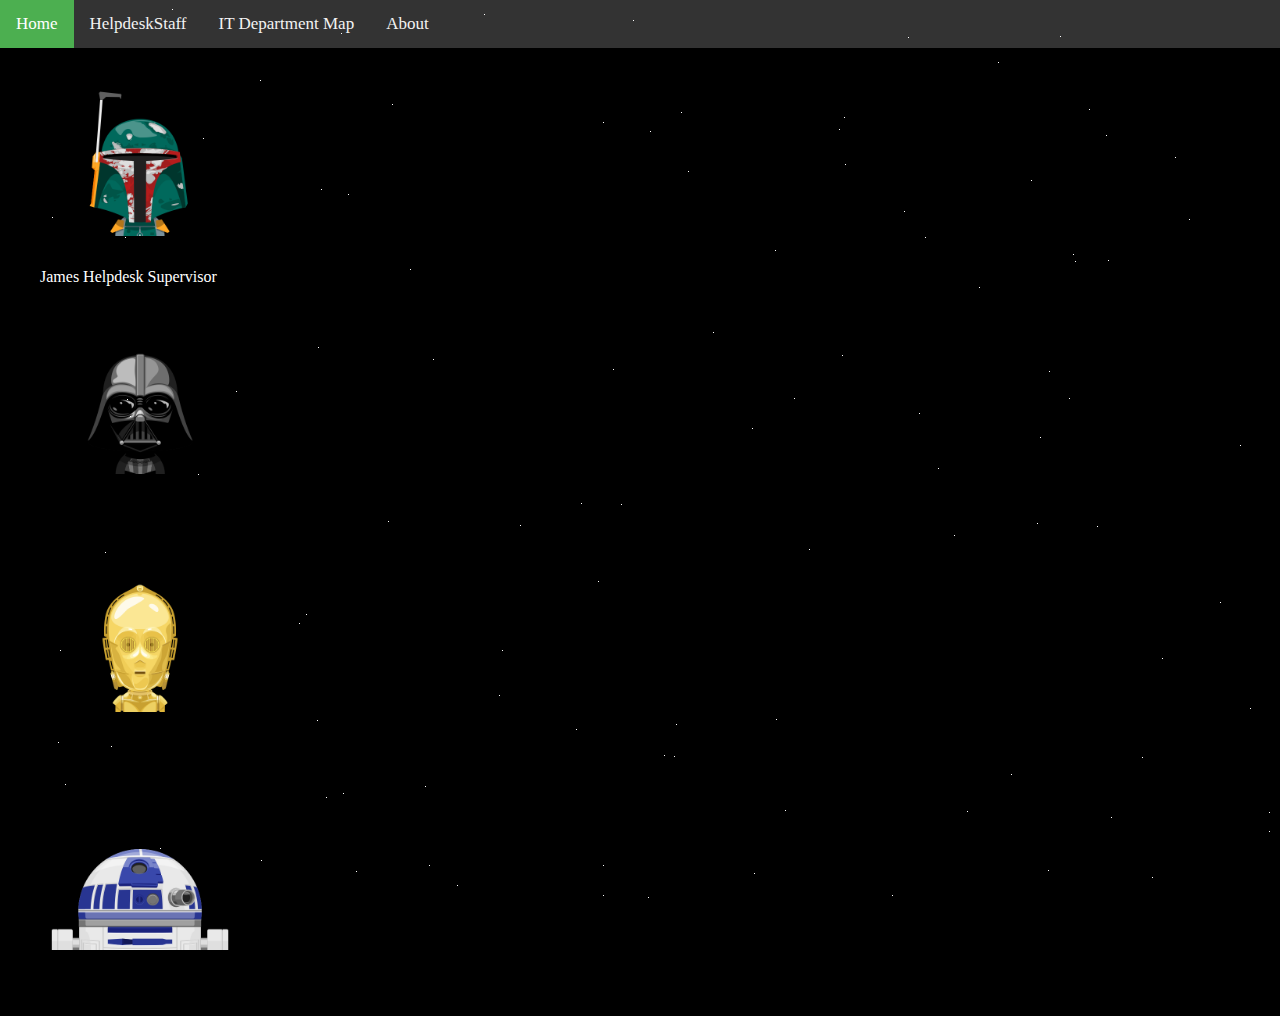
==== index.html @ 0dca1b22 "Helpdeskstaff" ====
<!DOCTYPE html>
<html lang="en" dir="ltr">
  <head>
    <meta charset="utf-8">
    <link rel="stylesheet" href="style.css">
    <link rel="icon" size="72x72" href="icon72.png"/>
    <title>Welcome to Helpdesk</title>
  </head>
  <body>
  <div class="topnav">
    <a class="active" href="#home">Home</a>
    <a href="HelpdeskStaff.html">HelpdeskStaff</a>
    <a href="#contact">IT Department Map</a>
    <a href="#about">About</a>
  </div>

<section class="intro">
  A long time ago within an application named compass,<br> far far away....
</section>
<section class="logo">
      <svg version="1.0" id="Layer_1" xmlns="http://www.w3.org/2000/svg" xmlns:xlink="http://www.w3.org/1999/xlink" x="0px" y="0px"
  width="693.615px" height="419.375px" viewBox="0 0 693.615 419.375" enable-background="new 0 0 693.615 419.375"
  xml:space="preserve">
  <g id="Layer_2">
    <g>
      <path fill="#FFE81F" d="M148.718,221.207l8.67,25.461c4.691,13.768,8.879,24.779,9.425,24.779c0.009,0,0.017-0.004,0.024-0.01
      c0.6-0.53,17.57-49.811,17.57-49.811h32.89l-39.68,115.619h-22.86c0,0-24.4-70.471-24.3-70.739l-25.47,69.851h-22.63
      l-39.18-115.15l32.73,0.021c0,0,17.929,50.821,18.168,50.821c0.001,0,0.001-0.001,0.002-0.002l17.89-50.841H148.718 M32.003,213.2
      l3.601,10.584l39.18,115.149l1.845,5.424h5.729h22.63h5.598l1.918-5.26l17.685-48.5c1.524,4.434,3.171,9.213,4.818,13.988
      c6.089,17.655,12.191,35.277,12.191,35.277l1.864,5.383h5.696h22.86h5.712l1.854-5.403l39.68-115.618l3.637-10.598h-11.204h-32.89
      h-5.706l-1.858,5.396c-2.974,8.635-6.921,20.031-10.296,29.676c-0.509-1.463-1.039-3.001-1.587-4.611l-8.669-25.46l-1.846-5.421
      h-5.727h-36.75h-5.666l-1.881,5.345l-10.453,29.706c-3.453-9.706-7.456-21.017-10.516-29.691l-1.882-5.334l-5.657-0.004
      l-32.73-0.021L32.003,213.2L32.003,213.2z"/>
    </g>
    <g>
      <path fill="#FFE81F" d="M655.258,220.758l-0.075,30.305c0,0-32.643-0.109-49.239-0.109c-5.521,0-9.266,0.013-9.444,0.045
      c-2.86,0.521-4.681,6.602-3.87,9.271c0.399,1.35,3.391,5.76,6.63,9.81c3.229,4.051,8.54,10.681,11.78,14.729
      c8.319,10.381,9.46,12.43,10.229,18.391c1.25,9.681-3.329,20.16-11.829,27.07c-8.518,6.93-8.145,6.979-71.383,6.979
      c-0.916,0-1.835,0-2.777,0c-38.46-0.01-58.8-0.329-61.761-0.989c-5.26-1.19-13.64-8.03-35.79-29.28
      c-7.967-7.636-15.309-14.322-15.686-14.324c-0.01,0-0.015,0.006-0.015,0.016l-0.261,44.579l-35.899-0.159l-0.221-114.98h45.271
      h34.79c24.13,0.871,40.46,24.91,37.21,40.24c-0.74,3.479-2.62,8.521-4.181,11.2c-3.21,5.5-11.38,12.56-18.011,15.591
      c-2.449,1.108-4.449,2.398-4.449,2.858c0,1.71,8.061,9.649,11.08,10.91c2.579,1.079,10.09,1.319,43.21,1.319
      c3.882,0,7.408,0.002,10.608,0.002c33.293,0,31.618-0.24,34.19-5.741c1.801-3.83,0.431-6.12-12.239-20.39
      c-16.051-15.971-14.37-23.621-14.48-29.271c-0.229-6.77,5.102-28.069,32.812-28.069L655.258,220.758 M440.188,273.878
      c15.37,0,18.49-0.239,21.761-1.66c11.04-4.8,11.63-18.979,1.04-25.271c-2.319-1.381-5.3-1.609-21.96-1.7l-19.279-0.101
      c0.159,0.15-0.061,27.57-0.061,27.57S426.518,273.878,440.188,273.878 M663.277,212.758h-8.021h-73.8
      c-16.032,0-25.515,6.328-30.646,11.637c-8.347,8.633-10.313,19.504-10.162,24.629c0.008,0.427,0.003,0.865-0.002,1.322
      c-0.073,8.329,1.154,17.758,16.659,33.246c3.065,3.452,8.193,9.239,10.131,12.115c-4.238,0.521-14.98,0.521-26.262,0.521h-4.792
      l-5.816-0.002c-19.904,0-36.688-0.057-40.128-0.736c-0.481-0.314-1.156-0.854-1.898-1.498c6.877-4.235,13.83-10.799,17.104-16.412
      c1.987-3.413,4.178-9.243,5.098-13.568c2.04-9.625-1.325-21.236-9.001-31.068c-8.956-11.471-21.985-18.334-35.746-18.83
      l-0.145-0.006h-0.145h-34.79h-45.271h-8.016l0.016,8.017l0.221,114.979l0.016,7.949l7.949,0.035l35.899,0.159l7.988,0.035
      l0.047-7.988l0.155-26.706c0.733,0.696,1.491,1.419,2.269,2.165c24.227,23.24,32.359,29.679,39.562,31.308
      c1.979,0.441,5.253,1.172,63.523,1.188h2.779c31.546,0,47.38,0,56.799-0.91c10.789-1.043,14.259-3.49,19.461-7.725l0.173-0.141
      c10.685-8.687,16.323-21.83,14.715-34.3c-1.048-8.11-3.194-11.479-11.922-22.368l-2.594-3.24
      c-3.04-3.799-6.713-8.387-9.175-11.475c-1.986-2.484-3.546-4.689-4.487-6.133c1.236-0.003,2.841-0.005,4.918-0.005
      c16.395,0,48.887,0.108,49.213,0.11l8.008,0.026l0.02-8.008l0.075-30.306L663.277,212.758L663.277,212.758z M429.739,265.586
      c0.013-2.021,0.025-4.287,0.038-6.557c0.01-2,0.019-4.004,0.022-5.84l11.187,0.058c6.429,0.035,16.103,0.088,17.989,0.623
      c2.407,1.461,3.75,3.72,3.604,6.06c-0.08,1.264-0.682,3.588-3.821,4.951c-1.75,0.76-4.54,0.997-18.57,0.997
      C435.738,265.878,432.305,265.749,429.739,265.586L429.739,265.586z"/>
    </g>
    <g>
      <path fill="#FFE81F" d="M312.908,220.287l40.29,115.92l-32.83,0.15l-5.45-17.41l-58.7-0.471l-5.18,17.431l-32.5-0.341
      l39.78-115.229L312.908,220.287 M286.507,237.283c-0.083,0.333-5.144,14.219-10.222,28.104c-5.12,14-10.257,28-10.328,28.109
      c0,0.001-0.001,0.001,0,0.001l0,0c0,0,0,0,0-0.001c0.136-0.04,18.316-0.08,29.968-0.08c5.453,0,9.475,0.009,9.55,0.029
      c0.001,0.004,0.001,0.005,0.001,0.005s0-0.001,0-0.003c0,0,0,0-0.001-0.002C305.271,292.916,286.566,237.959,286.507,237.283
      c0.001-0.004,0.001-0.006,0.001-0.006l0,0C286.507,237.277,286.507,237.279,286.507,237.283 M318.595,212.282l-5.693,0.005
      l-54.59,0.051l-5.696,0.005l-1.859,5.386l-39.78,115.229l-3.623,10.494l11.102,0.115l32.5,0.341l6.033,0.063l1.719-5.782
      l3.466-11.662l46.854,0.375l3.708,11.848l1.765,5.638l5.907-0.026l32.829-0.15l11.195-0.052l-3.676-10.574l-40.29-115.92
      L318.595,212.282L318.595,212.282z M277.472,285.424c1.515-4.129,3.556-9.71,6.327-17.289c0.869-2.376,1.664-4.551,2.393-6.545
      c0.663,1.956,1.385,4.084,2.169,6.398c0.646,1.906,3.485,10.27,5.92,17.428C287.041,285.416,281.591,285.417,277.472,285.424
      L277.472,285.424z"/>
    </g>
    <g>
      <path fill="#FFE81F" d="M326.488,81.928v28.6h-57.28v87.47h-34.15v-87.54l-66.86,0.19c-8.06,0-9.14,6.42-9.14,8.88
      c0,3.02,1.97,6.04,12.79,19.74c7.02,8.9,13.47,17.78,14.32,19.72c4.64,10.68-1.36,27.32-12.29,34.08
      c-7.79,4.813-6.459,4.931-64.308,4.931c-2.974,0-6.096,0-9.392,0h-62.27v-32.13h97.9l2.89-2.01c1.95-1.36,3.08-3.23,3.51-5.79
      c0.6-3.68,0.29-4.16-11.8-17.78c-14.29-16.1-15.8-19.04-15.06-29.32c0.84-11.73,11.3-28.77,29.58-28.77L326.488,81.928
      M334.488,73.916l-8.013,0.012l-181.56,0.27c-10.458,0-20.171,4.518-27.342,12.722c-5.814,6.652-9.63,15.429-10.206,23.477
      c-0.973,13.511,2.137,18.393,17.056,35.202c4.33,4.877,8.447,9.516,9.821,11.486c-0.022,0.079-0.042,0.13-0.054,0.159
      c-0.015,0.012-0.038,0.03-0.07,0.052l-0.822,0.572H37.908h-8v8v32.13v8h8h62.27h4.937h4.455c28.522,0,42.6-0.027,50.894-0.635
      c9.49-0.695,12.518-2.323,17.054-5.14l0.566-0.351c14.262-8.821,21.612-29.827,15.422-44.074
      c-1.91-4.358-14.003-19.746-15.376-21.486c-3.796-4.807-10.062-12.74-11.054-15.036c0.024-0.193,0.071-0.393,0.121-0.532
      c0.165-0.042,0.481-0.098,1.001-0.098l58.86-0.167v79.517v8h8h34.15h8v-8v-79.47h49.28h8v-8v-28.6V73.916L334.488,73.916z"/>
    </g>
    <g>
      <path fill="#FFE81F" d="M419.548,82.857l40.18,116.22l-32.77-0.18l-5.32-17.41l-58.439-0.26l-5.221,16.77h-33.369l39.739-115.14
      H419.548 M372.737,156.478l39.801-0.05c0.001,0,0.001,0.001,0.001,0.001c0.136,0-19.342-57.201-19.472-57.241l0,0
      C392.925,99.183,372.288,156.478,372.737,156.478 M425.247,74.857h-5.699h-55.2h-5.701l-1.86,5.39l-39.74,115.141l-3.662,10.61
      h11.225h33.37h5.889l1.75-5.623l3.461-11.121l46.632,0.207l3.599,11.774l1.721,5.629l5.887,0.033l32.77,0.18l11.297,0.062
      l-3.691-10.676l-40.18-116.22L425.247,74.857L425.247,74.857z M383.851,148.464c2.468-7.027,5.904-16.657,9.014-25.312
      c2.948,8.644,6.209,18.245,8.588,25.29L383.851,148.464L383.851,148.464z"/>
    </g>
    <g>
      <path fill="#FFE81F" d="M532.396,82.857c25.921,0,43.91,0.37,47.37,0.97c8,1.39,15.23,5.66,20.65,12.22
      c5.67,6.86,6.97,10.14,7.71,19.54c1.061,13.27-5.25,24.72-17.7,32.15c-3.63,2.17-7.359,4.28-8.29,4.7
      c-1.43,0.65-1.239,1.27,1.32,4.27c1.649,1.93,4.51,4.68,6.35,6.11l3.36,2.61l62.08,0.89l0.609,31.68h-38.061
      c-29.439,0-38.86-0.27-41.62-1.2c-4.13-1.4-14.069-9.82-34.271-29.04l-14.42-13.72l0.152,43.96h-37.043V82.857H532.396
      M526.938,134.627h19.671c19.141,0,19.739-0.06,22.47-2.11c4.881-3.66,6.609-7.43,6.091-13.22c-0.53-5.97-2.83-9.08-8.601-11.58
      c-3.25-1.42-6.381-1.65-21.721-1.65h-17.91V134.627 M532.396,74.857h-41.8h-8v8v115.14v8h8h37.043h8.028l-0.028-8.028
      l-0.088-25.216l0.84,0.799c24.986,23.773,32.356,29.173,37.218,30.821c3.733,1.259,9.982,1.624,44.188,1.624h38.061h8.154
      l-0.156-8.154l-0.609-31.68l-0.148-7.734l-7.734-0.111l-59.402-0.851l-1.245-0.967c-0.396-0.309-0.876-0.717-1.389-1.179
      c0.446-0.264,0.854-0.507,1.207-0.717c15.003-8.953,22.866-23.407,21.569-39.653c-0.863-10.959-2.82-15.896-9.52-24
      c-6.584-7.969-15.621-13.298-25.447-15.005C575.678,74.999,548.257,74.857,532.396,74.857L532.396,74.857z M534.938,114.067h9.91
      c14.027,0,16.806,0.233,18.518,0.981c3.25,1.408,3.58,2.091,3.835,4.957c0.256,2.848-0.097,3.994-2.922,6.112
      c-0.093,0.069-0.164,0.123-0.223,0.166c-1.865,0.345-8.786,0.345-17.447,0.345h-11.67L534.938,114.067L534.938,114.067z"/>
    </g>
  </g>
</svg>
</section>

<!-- Change the text to your liking -->
<div id="board">
  <div id="content">
    <p id="title">Episode I</p>
    <p id="subtitle">THE HELPDESK MENACE</p>
    <br>
    <!-- And make it cheesy ! -->
    <p>Turmoil has engulfed Costco Travel Helpdesk level one rebels fend off imperial bugs level 2 jedi masters disrupt the empires attempt to slow servers. Murmurs of an evil headset are heard throughout the galaxy while James and James are off fighting unspeakable imperial evils. The helpdesk rebels await for reinforcements...</p>
  </div>
</div>

<figure>
    <img src="starwars-boba-fett.png" alt="BobaFett" width="200" height="200">
  <figcaption style="color:white">James Helpdesk Supervisor</figcaption>
</figure>

<figure>
    <img src="starwars-darth-vader.png" alt="Darth" width="200" height="200">
  <figcaption>James Hamasaki IT Supervisor</figcaption>
</figure>

<figure>
   <img src="starwars-c-3po.png" alt="C3PO" width="200" height="200">
  <figcaption>Eric Helpdesk Lvl. 1</figcaption>
</figure>

<figure>
   <img src="starwars-r2-d2.png" alt="R2D2" width="200" height="200">
  <figcaption>Brandon Helpdesk Lvl. 2</figcaption>
</figure>


  <script src="script.js"></script>
  </body>
</html>
---- style.css ----
body {
  margin: 0;
  background-color: black;
}

.star {
  position: absolute;
  width: 1px;
  height: 1px;
  background-color: white;
}

/* Set the animation, color, size and hide the text */
.intro {
    position: absolute;
    top: 30%;
    left: 35%;
    z-index: 1;
    animation: intro 6s ease-out 1s;
    color: rgb(75, 213, 238);
    font-weight: 400;
    font-size: 300%;
    opacity: 0;
}

@keyframes intro {
    0% {
        opacity: 0;
    }
    20% {
        opacity: 1;
    }
    90% {
        opacity: 1;
    }
    100% {
        opacity: 0;
    }
}

/* Set the animation & hide the logo */
.logo {
    position: absolute;
    top: 20%;
    left: 45%;
    z-index: 1;
    margin: auto;
    animation: logo 9s ease-out 9s;
    opacity: 0;
}

.logo svg {
    width: inherit;
}

/* Scale the logo down and maintain it centered */
@keyframes logo {
    0% {
        width: 18em;
        transform: scale(2.75);
        opacity: 1;
    }
    50% {
        opacity: 1;
        width: 18em;
    }
    100% {
        opacity: 0;
        transform: scale(0.1);
        width: 18em;
    }
}

p {
  color: #FFFF82;
}

/* Set the font, lean the board, position it */
#board {
  font-family: Century Gothic, CenturyGothic, AppleGothic, sans-serif;
  transform: perspective(300px) rotateX(25deg);
  transform-origin: 50% 100%;
  text-align: justify;
  position: absolute;
  margin-left: -9em;
  font-weight: bold;
  overflow: hidden;
  font-size: 350%;
  height: 50em;
  width: 18em;
  bottom: 0;
  left: 50%;
}

#board:after {
  position: absolute;
  content: ' ';
  bottom: 60%;
  left: 0;
  right: 0;
  top: 0;
}

/* Set the scrolling animation and position it */
#content {
  animation: scroll 100s linear 16s;
  position: absolute;
  top: 100%;
}

#title, #subtitle {
  text-align: center;
}

@keyframes scroll {
    0% {
        top: 100%;
    }
    100% {
        top: -170%;
    }
}

/* Add a black background color to the top navigation */
.topnav {
  background-color: #333;
  overflow: hidden;
}

/* Style the links inside the navigation bar */
.topnav a {
  float: left;
  color: #f2f2f2;
  text-align: center;
  padding: 14px 16px;
  text-decoration: none;
  font-size: 17px;
}

/* Change the color of links on hover */
.topnav a:hover {
  background-color: #ddd;
  color: black;
}

/* Add a color to the active/current link */
.topnav a.active {
  background-color: #4CAF50;
  color: white;
}
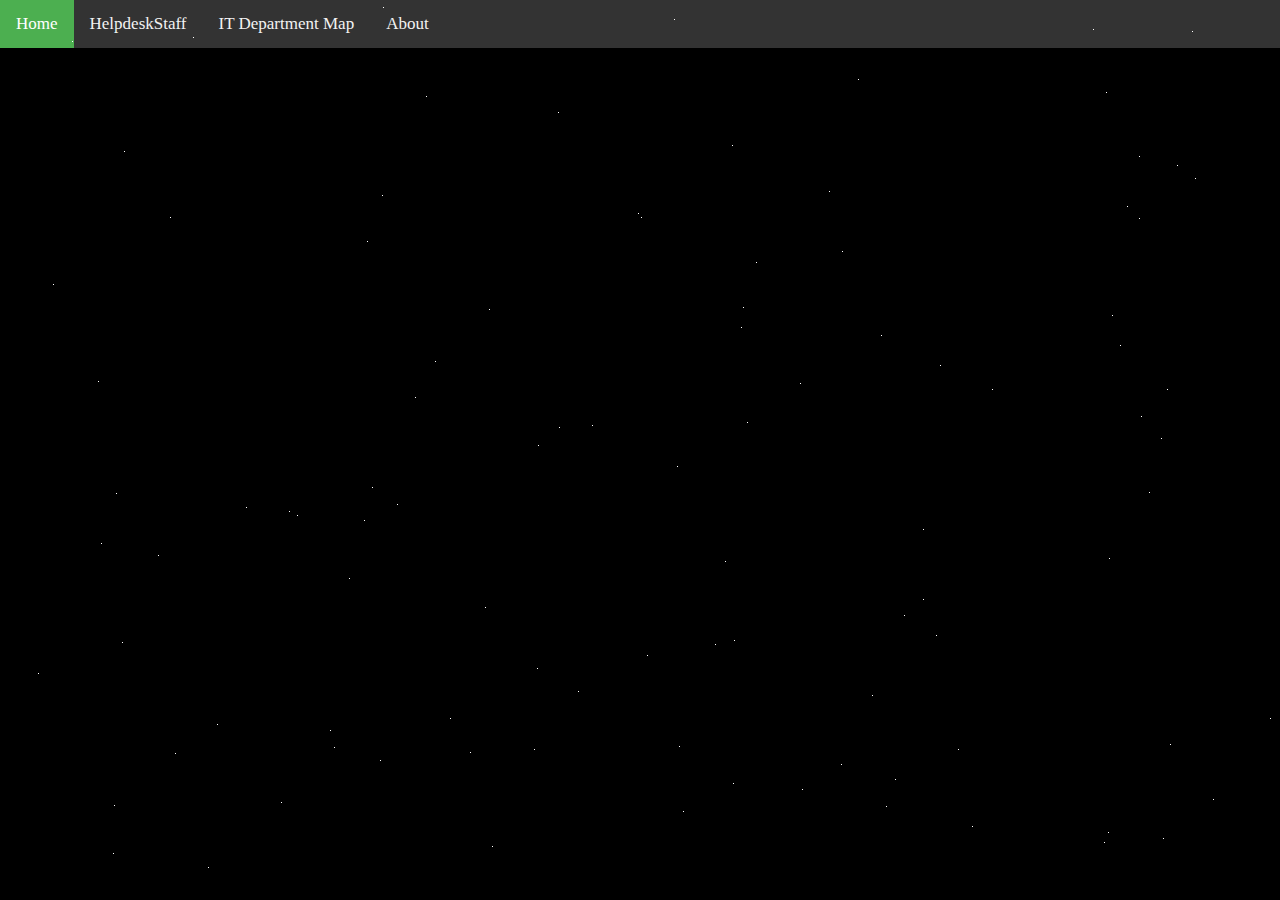
==== commit 79e5fcf0: "afLEXBOXHELPDESK" ====
--- a/index.html
+++ b/index.html
@@ -119,27 +119,6 @@
   </div>
 </div>
 
-<figure>
-    <img src="starwars-boba-fett.png" alt="BobaFett" width="200" height="200">
-  <figcaption style="color:white">James Helpdesk Supervisor</figcaption>
-</figure>
-
-<figure>
-    <img src="starwars-darth-vader.png" alt="Darth" width="200" height="200">
-  <figcaption>James Hamasaki IT Supervisor</figcaption>
-</figure>
-
-<figure>
-   <img src="starwars-c-3po.png" alt="C3PO" width="200" height="200">
-  <figcaption>Eric Helpdesk Lvl. 1</figcaption>
-</figure>
-
-<figure>
-   <img src="starwars-r2-d2.png" alt="R2D2" width="200" height="200">
-  <figcaption>Brandon Helpdesk Lvl. 2</figcaption>
-</figure>
-
-
   <script src="script.js"></script>
   </body>
 </html>
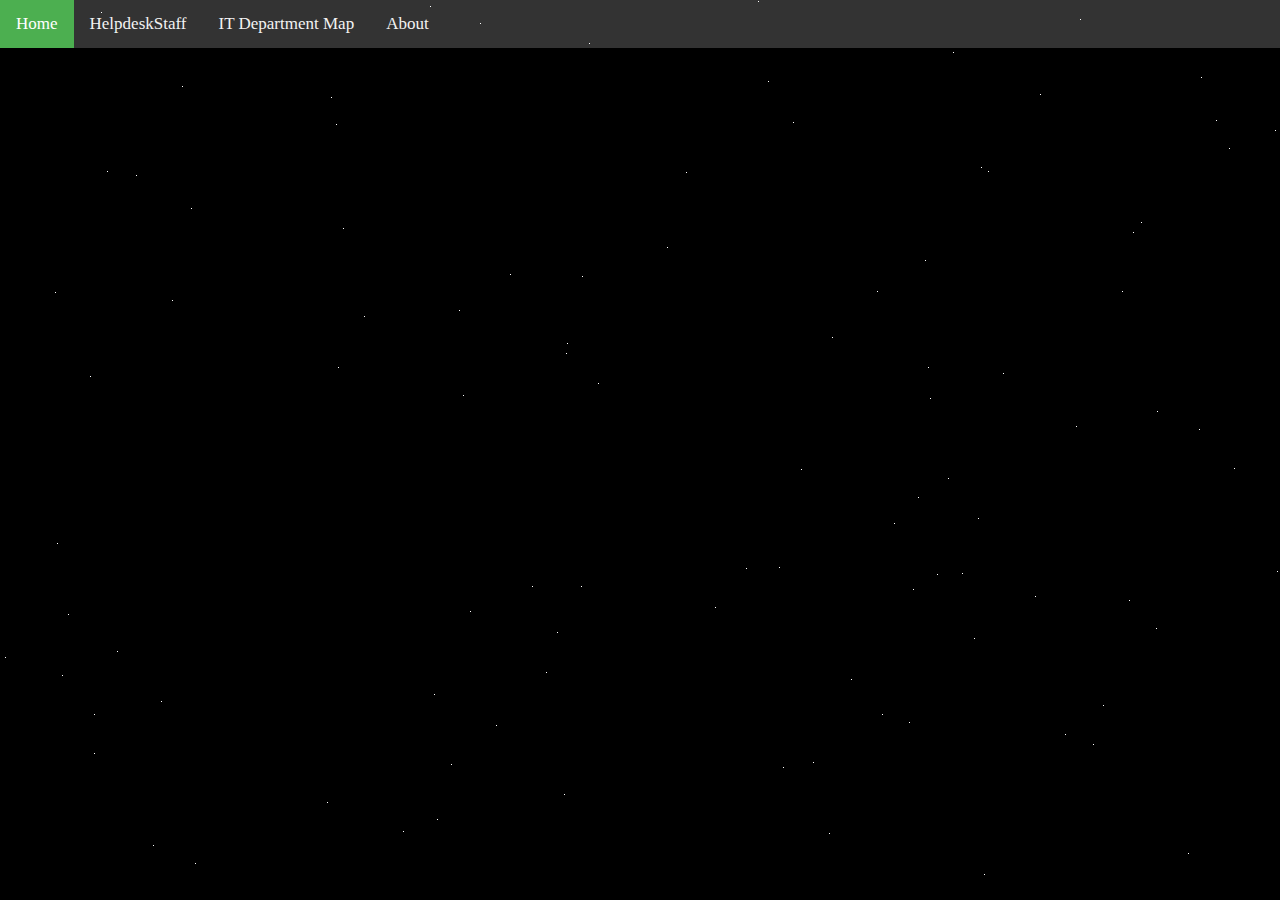
==== commit 090ad7a4: "comit" ====
--- a/index.html
+++ b/index.html
@@ -10,7 +10,7 @@
   <div class="topnav">
     <a class="active" href="#home">Home</a>
     <a href="HelpdeskStaff.html">HelpdeskStaff</a>
-    <a href="#contact">IT Department Map</a>
+    <a href="TREE.html">IT Department Map</a>
     <a href="#about">About</a>
   </div>
 
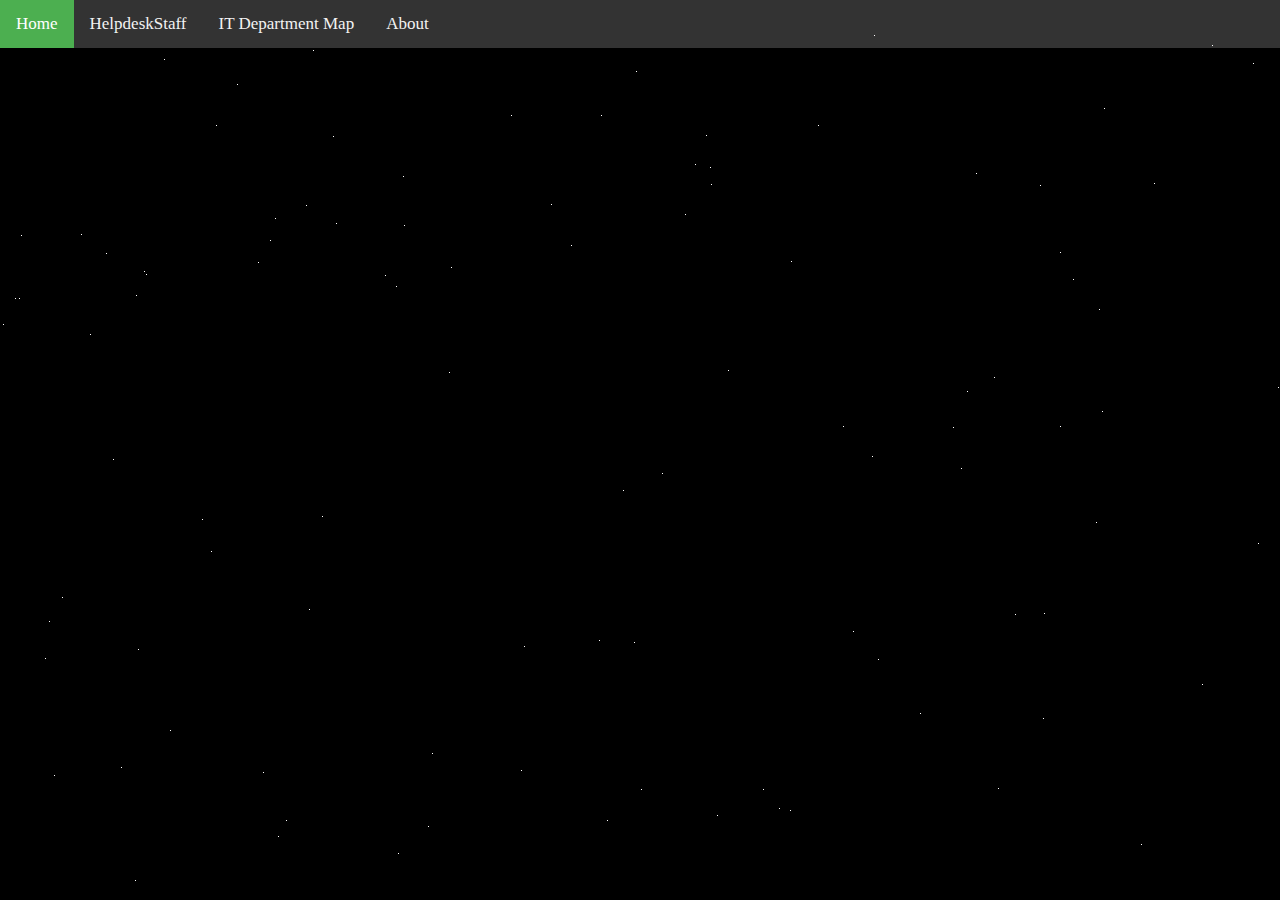
==== commit f14be8a0: "flex" ====
--- a/index.html
+++ b/index.html
@@ -10,7 +10,7 @@
   <div class="topnav">
     <a class="active" href="#home">Home</a>
     <a href="HelpdeskStaff.html">HelpdeskStaff</a>
-    <a href="TREE.html">IT Department Map</a>
+    <a href="tree.html">IT Department Map</a>
     <a href="#about">About</a>
   </div>
 
--- a/style.css
+++ b/style.css
@@ -148,3 +148,104 @@
   background-color: #4CAF50;
   color: white;
 }
+* {margin: 0; padding: 0;}
+
+.tree ul {
+	padding-top: 20px; position: relative;
+
+	transition: all 0.5s;
+	-webkit-transition: all 0.5s;
+	-moz-transition: all 0.5s;
+}
+
+.tree li {
+	float: left; text-align: center;
+	list-style-type: none;
+	position: relative;
+	padding: 20px 5px 0 5px;
+
+	transition: all 0.5s;
+	-webkit-transition: all 0.5s;
+	-moz-transition: all 0.5s;
+}
+
+/*We will use ::before and ::after to draw the connectors*/
+
+.tree li::before, .tree li::after{
+	content: '';
+	position: absolute; top: 0; right: 50%;
+	border-top: 1px solid #ccc;
+	width: 50%; height: 20px;
+}
+.tree li::after{
+	right: auto; left: 50%;
+	border-left: 1px solid #ccc;
+}
+
+/*We need to remove left-right connectors from elements without
+any siblings*/
+.tree li:only-child::after, .tree li:only-child::before {
+	display: none;
+}
+
+/*Remove space from the top of single children*/
+.tree li:only-child{ padding-top: 0;}
+
+/*Remove left connector from first child and
+right connector from last child*/
+.tree li:first-child::before, .tree li:last-child::after{
+	border: 0 none;
+}
+/*the vertical connector to the last nodes*/
+.tree li:last-child::before{
+	border-right: 1px solid #ccc;
+	border-radius: 0 5px 0 0;
+	-webkit-border-radius: 0 5px 0 0;
+	-moz-border-radius: 0 5px 0 0;
+}
+.tree li:first-child::after{
+	border-radius: 5px 0 0 0;
+	-webkit-border-radius: 5px 0 0 0;
+	-moz-border-radius: 5px 0 0 0;
+}
+
+/*downward connectors from parents*/
+.tree ul ul::before{
+	content: '';
+	position: absolute; top: 0; left: 50%;
+	border-left: 1px solid #ccc;
+	width: 0; height: 20px;
+}
+
+.tree li a{
+	border: 1px solid #ccc;
+	padding: 5px 10px;
+	text-decoration: none;
+	color: #666;
+	font-family: arial, verdana, tahoma;
+	font-size: 11px;
+	display: inline-block;
+
+	border-radius: 5px;
+	-webkit-border-radius: 5px;
+	-moz-border-radius: 5px;
+
+	transition: all 0.5s;
+	-webkit-transition: all 0.5s;
+	-moz-transition: all 0.5s;
+}
+
+/*the hover effect the the lineage of the element also*/
+.tree li a:hover, .tree li a:hover+ul li a {
+	background: #c8e4f8; color: #000; border: 1px solid #94a0b4;
+}
+/*Connector styles on hover*/
+.tree li a:hover+ul li::after,
+.tree li a:hover+ul li::before,
+.tree li a:hover+ul::before,
+.tree li a:hover+ul ul::before{
+	border-color:  #94a0b4;
+}
+.flex-container {
+  display: flex;
+}
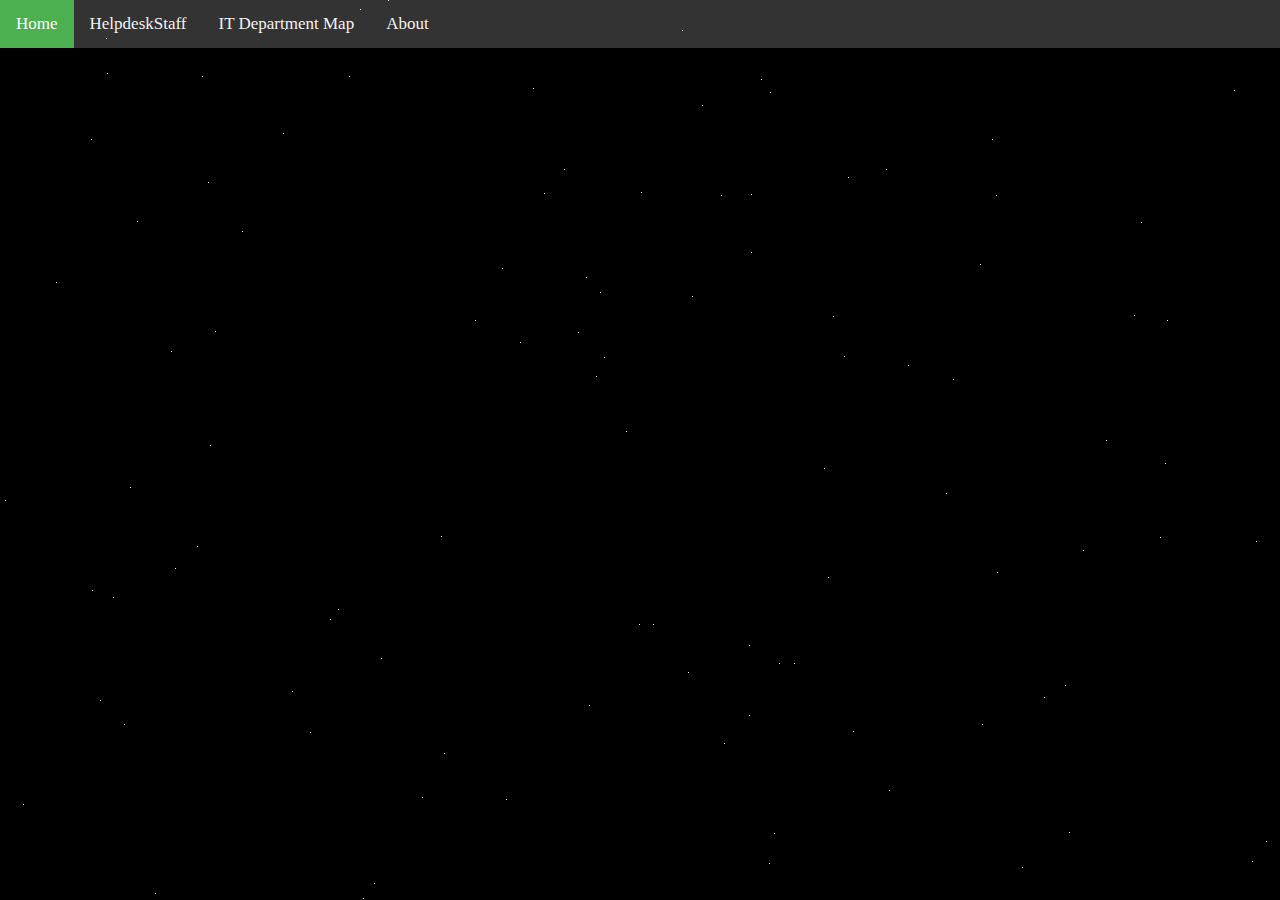
==== commit f3c341b5: "grid" ====
--- a/index.html
+++ b/index.html
@@ -10,7 +10,7 @@
   <div class="topnav">
     <a class="active" href="#home">Home</a>
     <a href="HelpdeskStaff.html">HelpdeskStaff</a>
-    <a href="tree.html">IT Department Map</a>
+    <a href="treeGrid.html">IT Department Map</a>
     <a href="#about">About</a>
   </div>
 
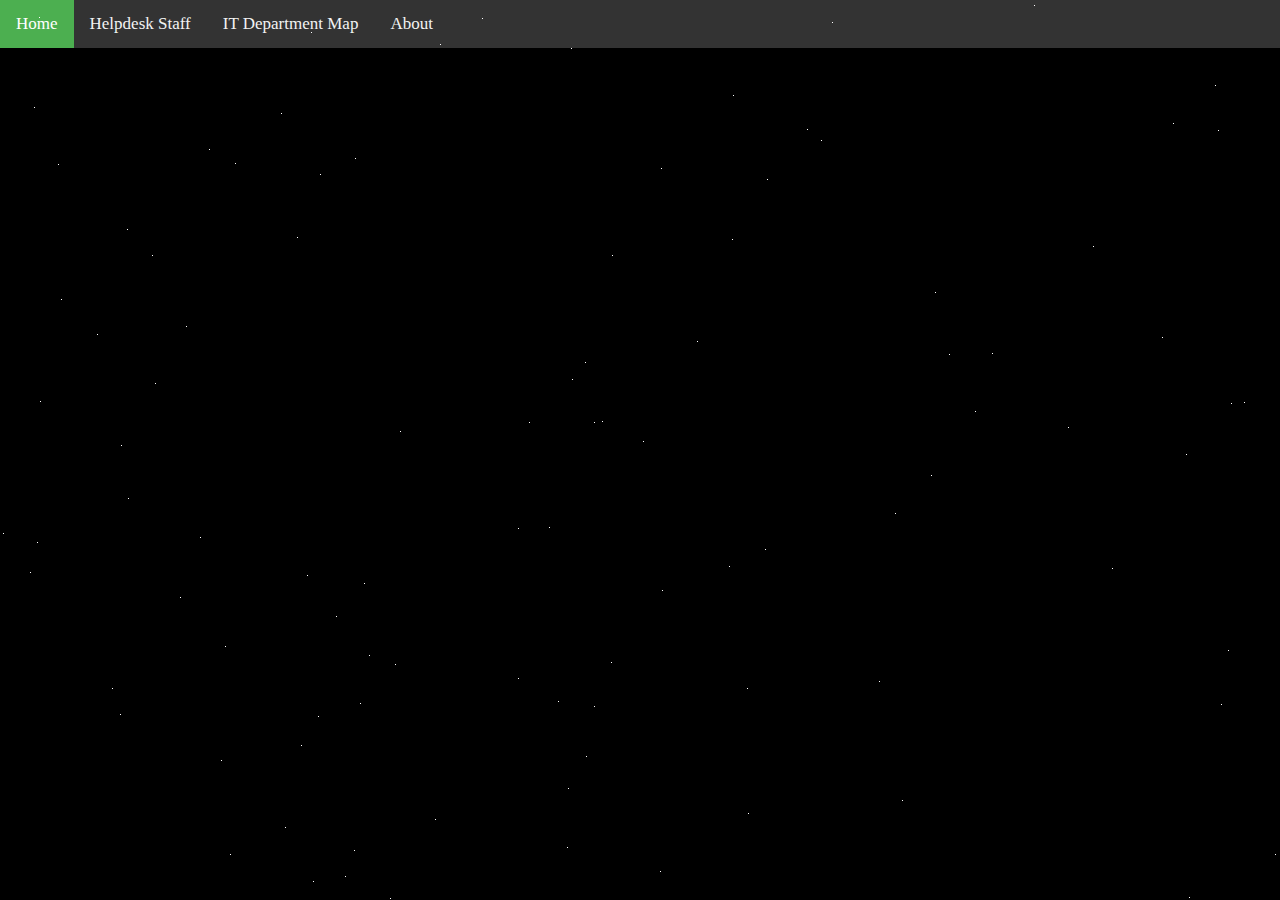
==== commit 25e1fcf0: "figureflex" ====
--- a/index.html
+++ b/index.html
@@ -9,7 +9,7 @@
   <body>
   <div class="topnav">
     <a class="active" href="#home">Home</a>
-    <a href="HelpdeskStaff.html">HelpdeskStaff</a>
+    <a href="HelpdeskStaff.html">Helpdesk Staff</a>
     <a href="treeGrid.html">IT Department Map</a>
     <a href="#about">About</a>
   </div>
--- a/style.css
+++ b/style.css
@@ -150,102 +150,50 @@
 }
 * {margin: 0; padding: 0;}
 
-.tree ul {
-	padding-top: 20px; position: relative;
-
-	transition: all 0.5s;
-	-webkit-transition: all 0.5s;
-	-moz-transition: all 0.5s;
+ul, #myUL {
+  list-style-type: none;
 }
 
-.tree li {
-	float: left; text-align: center;
-	list-style-type: none;
-	position: relative;
-	padding: 20px 5px 0 5px;
-
-	transition: all 0.5s;
-	-webkit-transition: all 0.5s;
-	-moz-transition: all 0.5s;
+#myUL {
+  margin: 0;
+  padding: 0;
 }
 
-/*We will use ::before and ::after to draw the connectors*/
-
-.tree li::before, .tree li::after{
-	content: '';
-	position: absolute; top: 0; right: 50%;
-	border-top: 1px solid #ccc;
-	width: 50%; height: 20px;
-}
-.tree li::after{
-	right: auto; left: 50%;
-	border-left: 1px solid #ccc;
+.caret {
+  cursor: pointer;
+  -webkit-user-select: none; /* Safari 3.1+ */
+  -moz-user-select: none; /* Firefox 2+ */
+  -ms-user-select: none; /* IE 10+ */
+  user-select: none;
+  color: white;
 }
 
-/*We need to remove left-right connectors from elements without
-any siblings*/
-.tree li:only-child::after, .tree li:only-child::before {
-	display: none;
+.caret::before {
+  content: "\25B6";
+  color: black;
+  display: inline-block;
+  margin-right: 6px;
 }
 
-/*Remove space from the top of single children*/
-.tree li:only-child{ padding-top: 0;}
-
-/*Remove left connector from first child and
-right connector from last child*/
-.tree li:first-child::before, .tree li:last-child::after{
-	border: 0 none;
-}
-/*the vertical connector to the last nodes*/
-.tree li:last-child::before{
-	border-right: 1px solid #ccc;
-	border-radius: 0 5px 0 0;
-	-webkit-border-radius: 0 5px 0 0;
-	-moz-border-radius: 0 5px 0 0;
-}
-.tree li:first-child::after{
-	border-radius: 5px 0 0 0;
-	-webkit-border-radius: 5px 0 0 0;
-	-moz-border-radius: 5px 0 0 0;
+.caret-down::before {
+  -ms-transform: rotate(90deg); /* IE 9 */
+  -webkit-transform: rotate(90deg); /* Safari */'
+  transform: rotate(90deg);
 }
 
-/*downward connectors from parents*/
-.tree ul ul::before{
-	content: '';
-	position: absolute; top: 0; left: 50%;
-	border-left: 1px solid #ccc;
-	width: 0; height: 20px;
+.flex-container {
+  display: flex;
+  flex-direction: row;
+  flex-wrap: wrap;
+  
 }
 
-.tree li a{
-	border: 1px solid #ccc;
-	padding: 5px 10px;
-	text-decoration: none;
-	color: #666;
-	font-family: arial, verdana, tahoma;
-	font-size: 11px;
-	display: inline-block;
-
-	border-radius: 5px;
-	-webkit-border-radius: 5px;
-	-moz-border-radius: 5px;
-
-	transition: all 0.5s;
-	-webkit-transition: all 0.5s;
-	-moz-transition: all 0.5s;
+figcaption {
+ color: white;
 }
-
-/*the hover effect the the lineage of the element also*/
-.tree li a:hover, .tree li a:hover+ul li a {
-	background: #c8e4f8; color: #000; border: 1px solid #94a0b4;
+figure{
+  flex: 1 0 21%;
+ margin: 5px;
+ height: 100px;
+ background-color: blue;
 }
-/*Connector styles on hover*/
-.tree li a:hover+ul li::after,
-.tree li a:hover+ul li::before,
-.tree li a:hover+ul::before,
-.tree li a:hover+ul ul::before{
-	border-color:  #94a0b4;
-}
-.flex-container {
-  display: flex;
-}
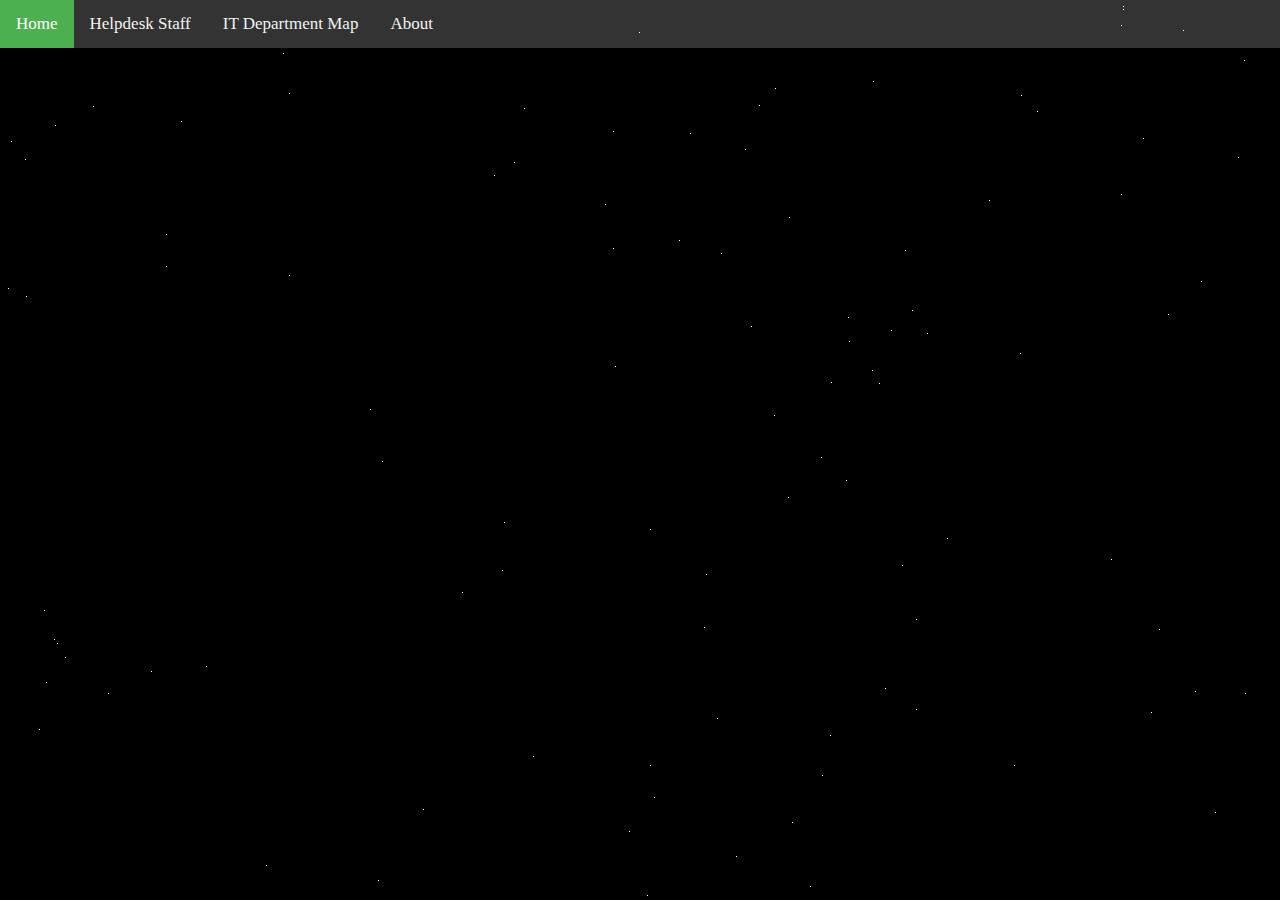
==== commit 9dc7ffae: "update" ====
--- a/index.html
+++ b/index.html
@@ -11,7 +11,7 @@
     <a class="active" href="#home">Home</a>
     <a href="HelpdeskStaff.html">Helpdesk Staff</a>
     <a href="treeGrid.html">IT Department Map</a>
-    <a href="#about">About</a>
+    <a href="">About</a>
   </div>
 
 <section class="intro">
--- a/style.css
+++ b/style.css
@@ -158,7 +158,9 @@
   margin: 0;
   padding: 0;
 }
-
+.nested{
+  color: white;
+}
 .caret {
   cursor: pointer;
   -webkit-user-select: none; /* Safari 3.1+ */
@@ -183,17 +185,23 @@
 
 .flex-container {
   display: flex;
-  flex-direction: row;
-  flex-wrap: wrap;
-  
+ height: 600px;
+ flex-wrap: wrap;
+ align-content: space-between;
+ margin: 5px;
+
 }
 
 figcaption {
  color: white;
 }
 figure{
-  flex: 1 0 21%;
- margin: 5px;
- height: 100px;
- background-color: blue;
-}
+   flex: 1 0 21%;
+   margin: 25px;
+   height: 100px;
+   margin: 5px;
+}
+
+.helpdesk {
+  background-image: url(background.jpg);
+}
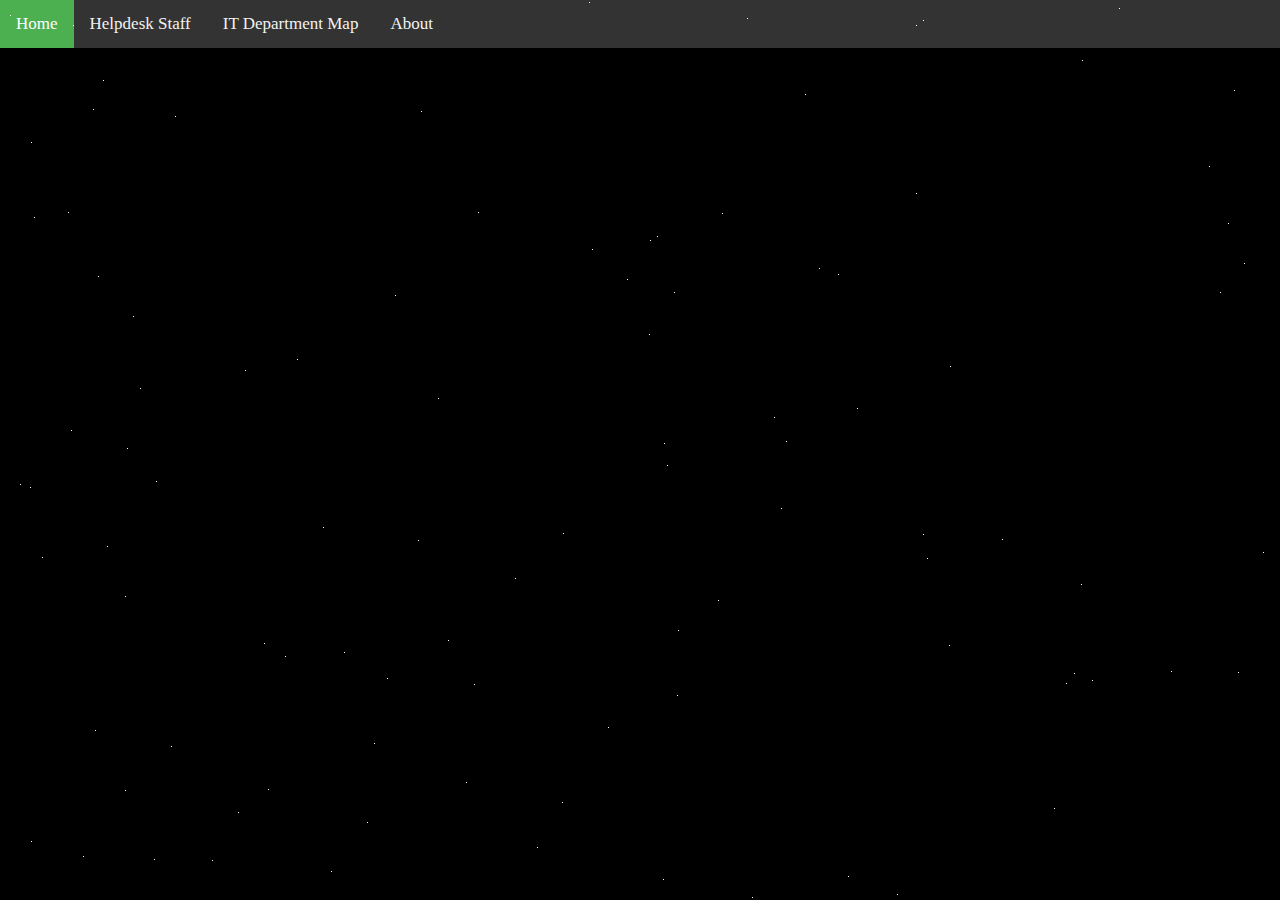
==== commit 4a591d00: "update" ====
--- a/index.html
+++ b/index.html
@@ -118,7 +118,6 @@
     <p>Turmoil has engulfed Costco Travel Helpdesk level one rebels fend off imperial bugs level 2 jedi masters disrupt the empires attempt to slow servers. Murmurs of an evil headset are heard throughout the galaxy while James and James are off fighting unspeakable imperial evils. The helpdesk rebels await for reinforcements...</p>
   </div>
 </div>
-
   <script src="script.js"></script>
   </body>
 </html>
--- a/style.css
+++ b/style.css
@@ -204,4 +204,8 @@
 
 .helpdesk {
   background-image: url(background.jpg);
-}
+  background-repeat: repeat-x;
+  background-position: center;
+  background-attachment: scroll;
+  background-size: 500px 500px;
+}
